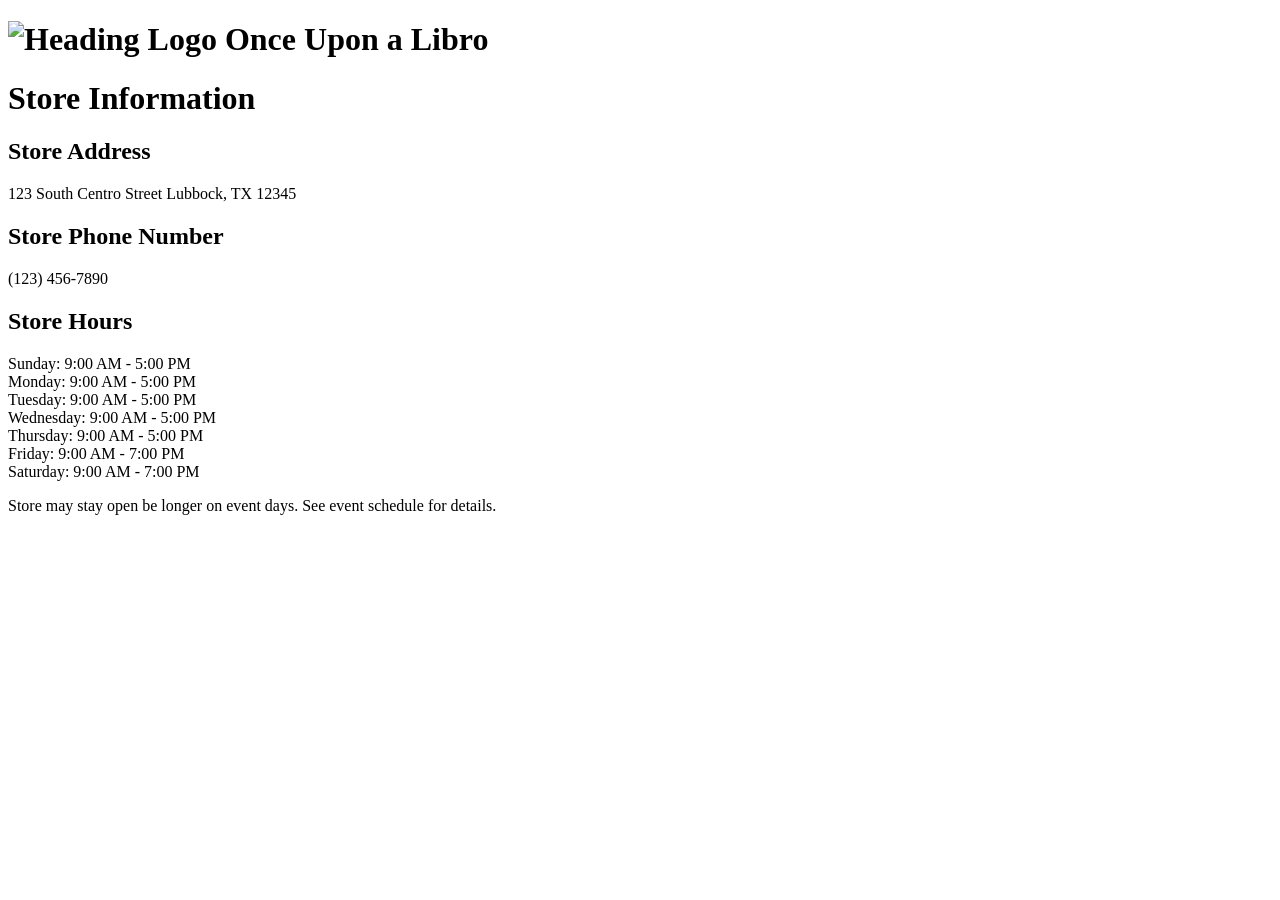
==== about.html @ 5a888edf "Create about" ====
<!DOCTYPE html>

<html>

<head>

    <title>About Us</title>

<h1>
    <img src="oual_banner.jpg" alt="Heading Logo" width="50">
    <span>Once Upon a Libro</span>
</h1>

    <link rel="stylesheet" href="style.css"> 

</head>

<body>    
         
<h1>Store Information</h1>
    
<h2><strong>Store Address</strong></h2>
<p> 
123 South Centro Street
Lubbock, TX 12345
</p>

<h2><strong>Store Phone Number</strong></h2>
<p> 
(123) 456-7890
</p> 

<h2><strong>Store Hours</strong></h2>
<p> 
Sunday: 9:00 AM - 5:00 PM<br>
Monday: 9:00 AM - 5:00 PM<br>  
Tuesday: 9:00 AM - 5:00 PM<br>
Wednesday: 9:00 AM - 5:00 PM<br>
Thursday: 9:00 AM - 5:00 PM<br>
Friday: 9:00 AM - 7:00 PM<br>
Saturday: 9:00 AM - 7:00 PM<br>
</p>
<p>
Store may stay open be longer on event days. See event schedule for details.
</p>  
    
</body>

</html>
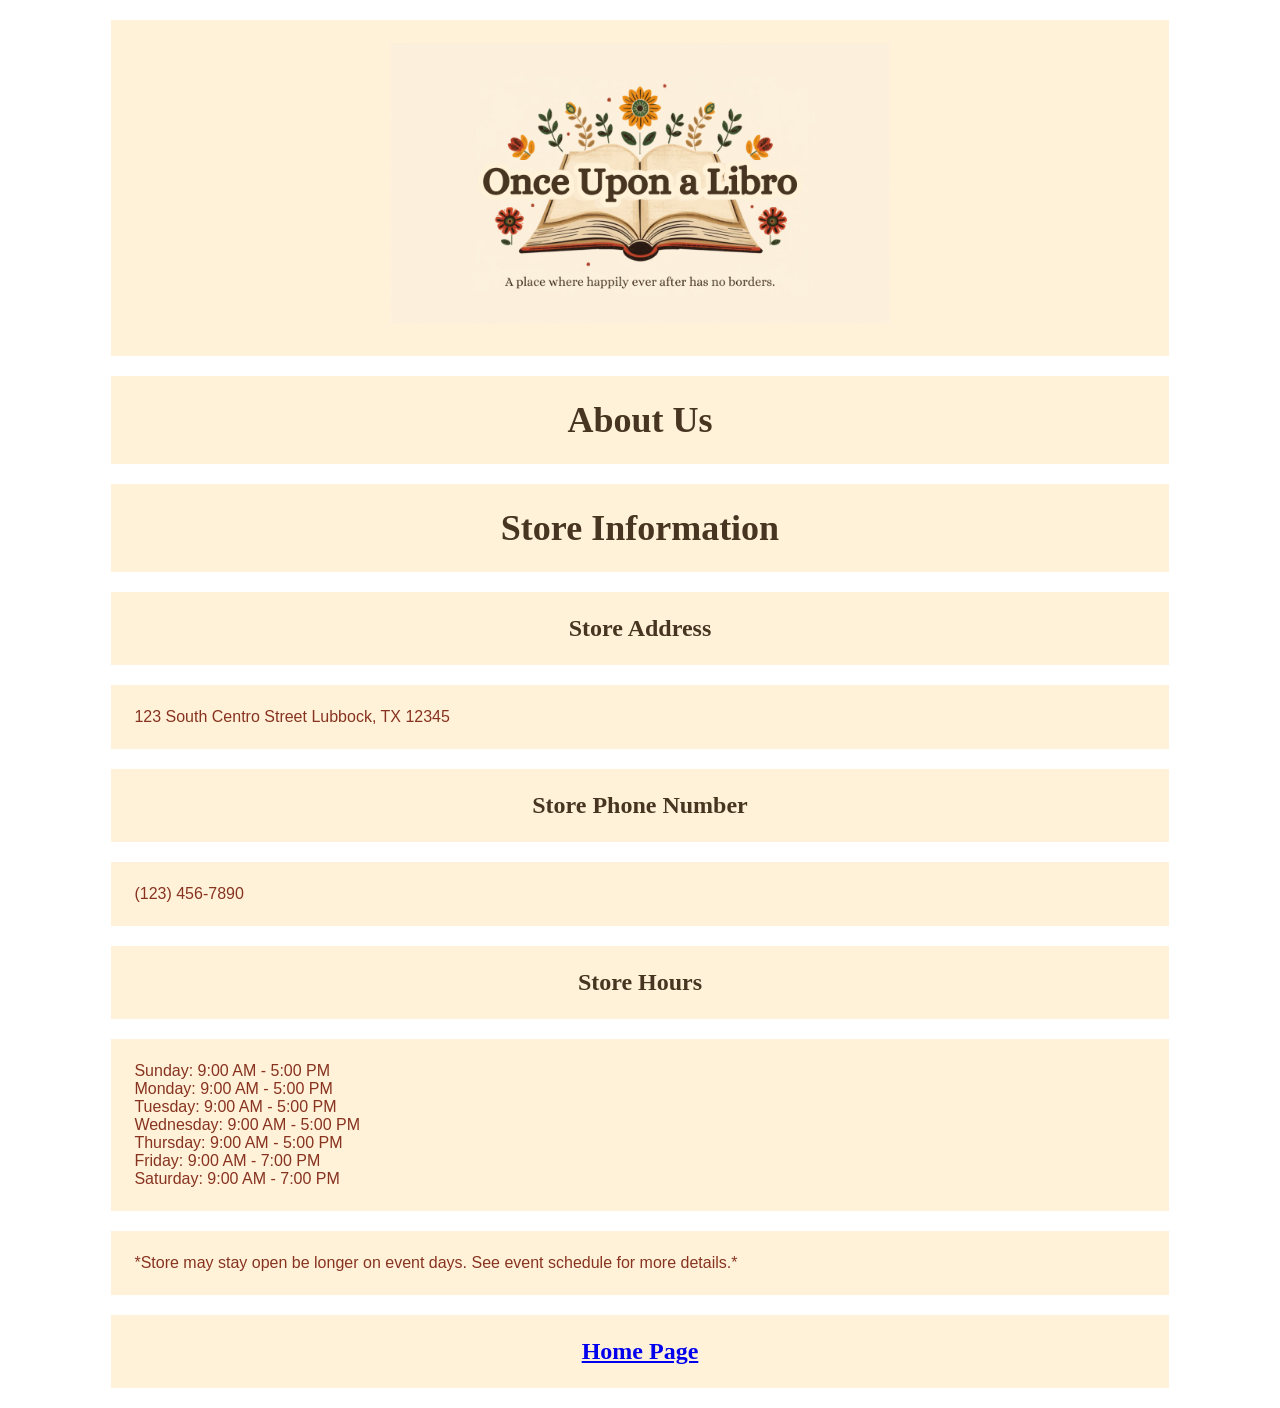
==== commit 674dc520: "changes to fix styling" ====
--- a/about.html
+++ b/about.html
@@ -4,14 +4,13 @@
 
 <head>
 
-    <title>About Us</title>
-
 <h1>
-    <img src="oual_banner.jpg" alt="Heading Logo" width="50">
-    <span>Once Upon a Libro</span>
+<img src="images/oual_banner.jpg" width="500">
 </h1>
 
-    <link rel="stylesheet" href="style.css"> 
+<h1>About Us</h1>
+
+<link rel="stylesheet" href="style.css"> 
 
 </head>
 
@@ -19,18 +18,21 @@
          
 <h1>Store Information</h1>
     
-<h2><strong>Store Address</strong></h2>
+<h3>Store Address</h3>
+
 <p> 
 123 South Centro Street
 Lubbock, TX 12345
 </p>
 
-<h2><strong>Store Phone Number</strong></h2>
+<h3>Store Phone Number</h3>
+
 <p> 
 (123) 456-7890
 </p> 
 
-<h2><strong>Store Hours</strong></h2>
+<h3>Store Hours</h3>
+
 <p> 
 Sunday: 9:00 AM - 5:00 PM<br>
 Monday: 9:00 AM - 5:00 PM<br>  
@@ -40,10 +42,13 @@
 Friday: 9:00 AM - 7:00 PM<br>
 Saturday: 9:00 AM - 7:00 PM<br>
 </p>
+
 <p>
-Store may stay open be longer on event days. See event schedule for details.
+*Store may stay open be longer on event days. See event schedule for more details.*
 </p>  
-    
+
+<h3><a href="index.html">Home Page</a></h3>
+
 </body>
 
 </html>
--- a/style.css
+++ b/style.css
@@ -0,0 +1,68 @@
+h1 {
+    font-family: Georgia, serif;
+    font-size: 36px;
+    color: #473521;
+    text-align: center;
+    background-color: #fff2d9;
+
+    margin: 20px auto;
+    padding: 20px;
+    border: 3px solid #fff2d9;
+    width: 80%;
+}
+h2 {
+    font-family: Georgia, serif;
+    font-size: 30px;
+    color: #473521;
+    text-align: center;
+    background-color: #fff2d9;
+
+    margin: 20px auto;
+    padding: 20px;
+    border: 3px solid #fff2d9;
+    width: 80%;
+}
+h3 {
+    font-family: Georgia, serif;
+    font-size: 24px;
+    color: #473521;
+    text-align: center;
+    background-color: #fff2d9;
+
+    margin: 20px auto;
+    padding: 20px;
+    border: 3px solid #fff2d9;
+    width: 80%;
+}
+p {
+    font-family: Arial, sans-serif;
+    font-size: 16px;
+    color: #883320;
+    text-align: left;
+    background-color: #fff2d9;
+
+    margin: 20px auto;
+    padding: 20px;
+    border: 3px solid #fff2d9;
+    width: 80%;
+}
+ul {
+    font-family: Arial, sans-serif;
+    font-size: 16px;
+    color: #85333C;
+    text-align: left;
+    background-color: #fff2d9;
+
+    margin: 20px auto;
+    padding: 20px;
+    border: 3px solid #fff2d9;
+    width: 80%;
+}
+div {
+    width: 80%;
+    height: 50px;
+    background-color: #0e060c;
+    border: 1px solid #d7a19b;
+    padding: 20px;
+    margin: 20px auto;
+}
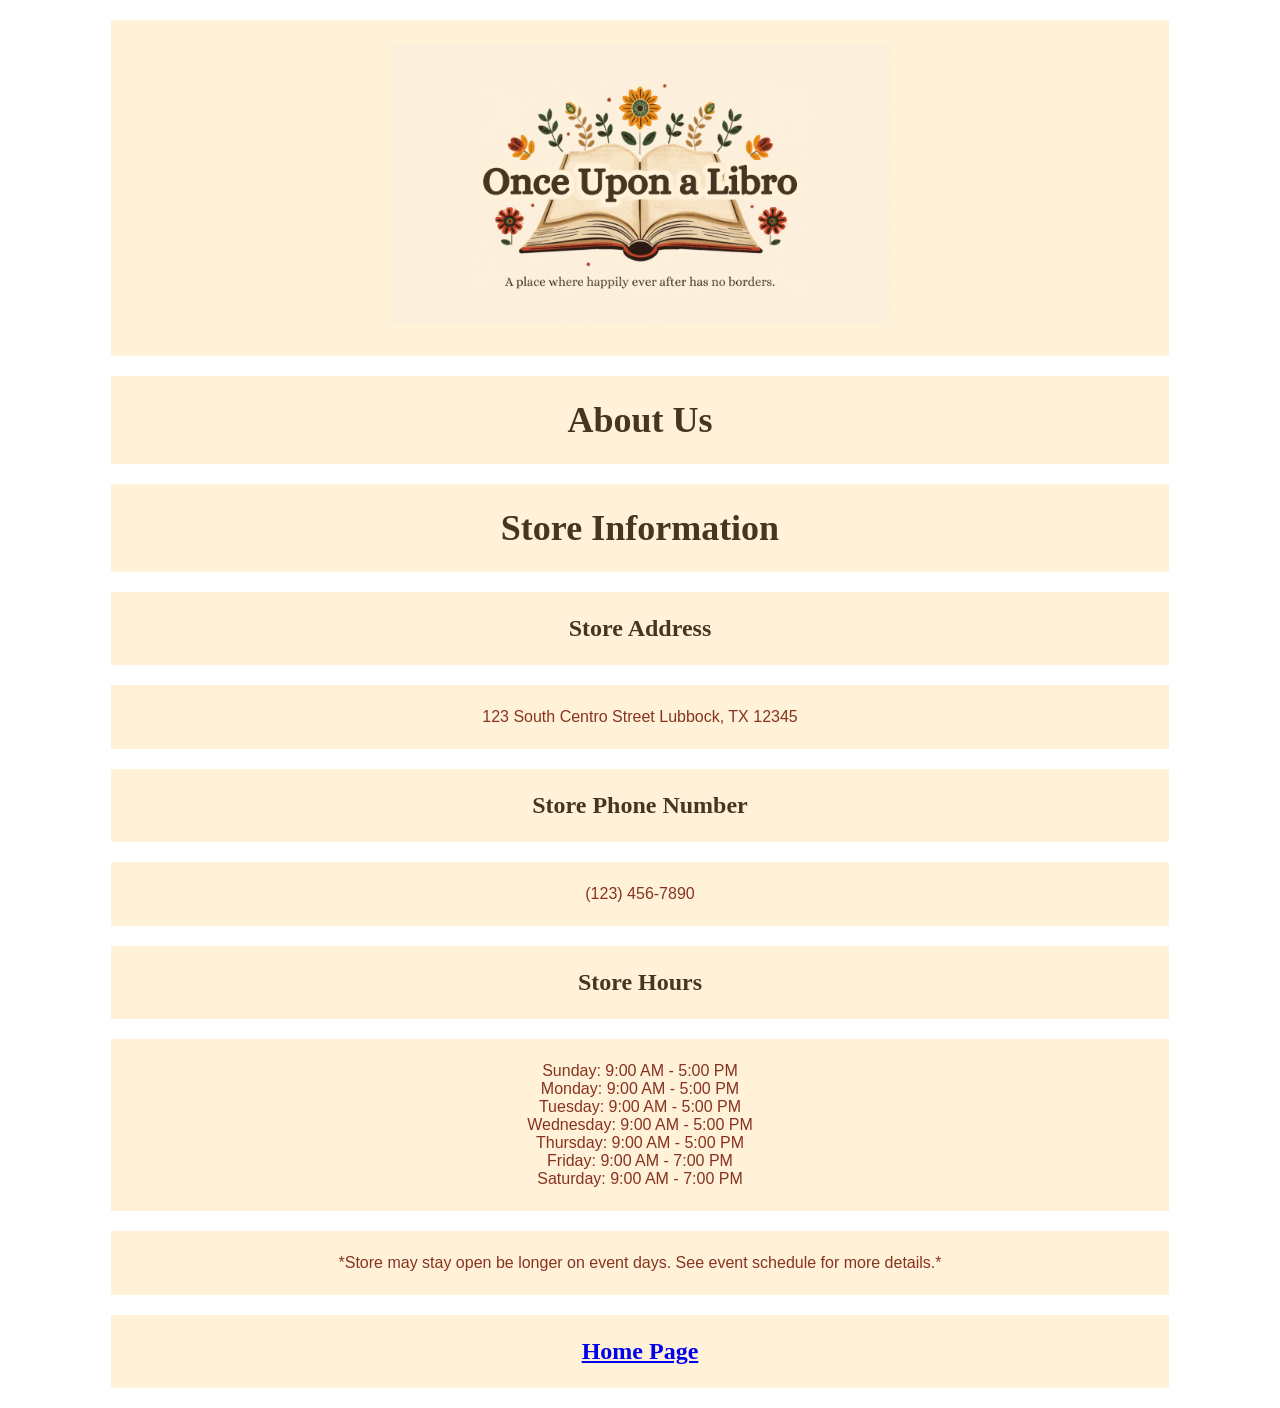
==== commit 6a898d65: "changes to fix centering" ====
--- a/about.html
+++ b/about.html
@@ -14,7 +14,7 @@
 
 </head>
 
-<body>    
+<body>   
          
 <h1>Store Information</h1>
     
--- a/style.css
+++ b/style.css
@@ -38,7 +38,7 @@
     font-family: Arial, sans-serif;
     font-size: 16px;
     color: #883320;
-    text-align: left;
+    text-align: center;
     background-color: #fff2d9;
 
     margin: 20px auto;
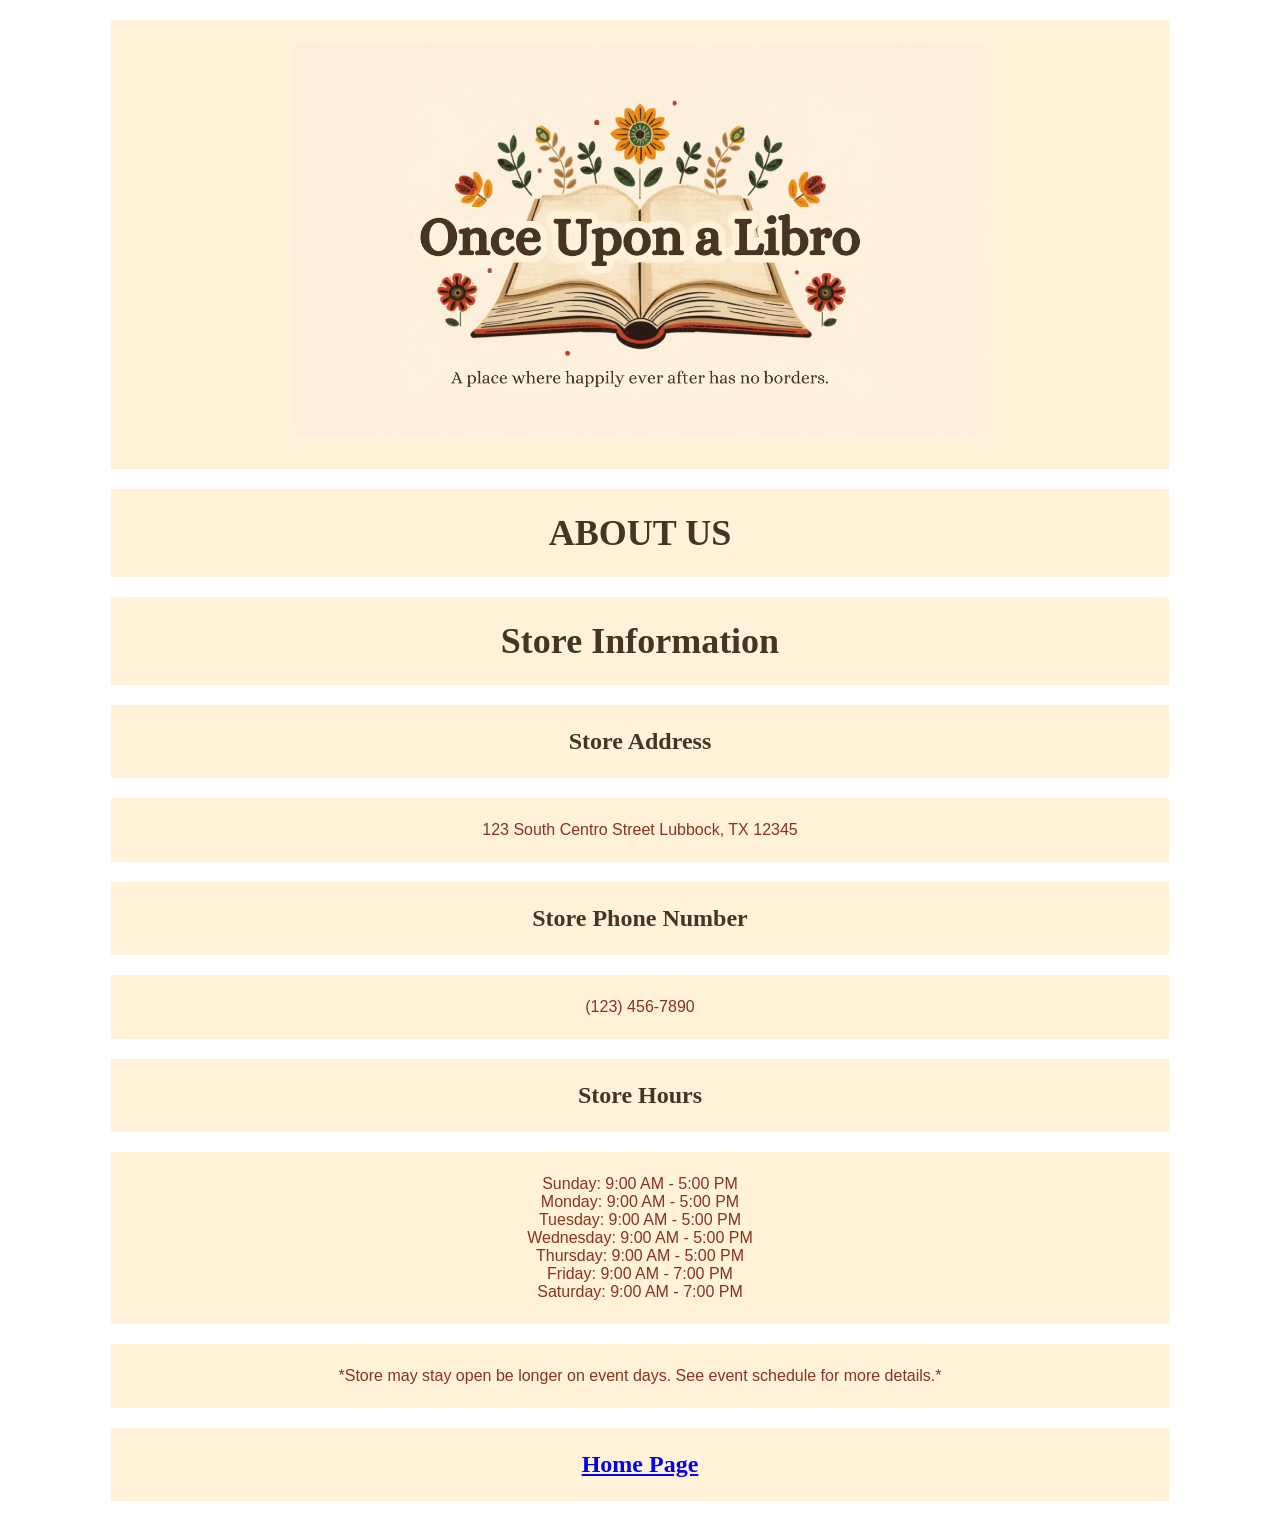
==== commit ad3805ab: "size changes" ====
--- a/about.html
+++ b/about.html
@@ -5,10 +5,10 @@
 <head>
 
 <h1>
-<img src="images/oual_banner.jpg" width="500">
+<img src="images/oual_banner.jpg" width="700">
 </h1>
 
-<h1>About Us</h1>
+<h1>ABOUT US</h1>
 
 <link rel="stylesheet" href="style.css"> 
 
--- a/style.css
+++ b/style.css
@@ -50,7 +50,7 @@
     font-family: Arial, sans-serif;
     font-size: 16px;
     color: #85333C;
-    text-align: left;
+    text-align: center;
     background-color: #fff2d9;
 
     margin: 20px auto;
